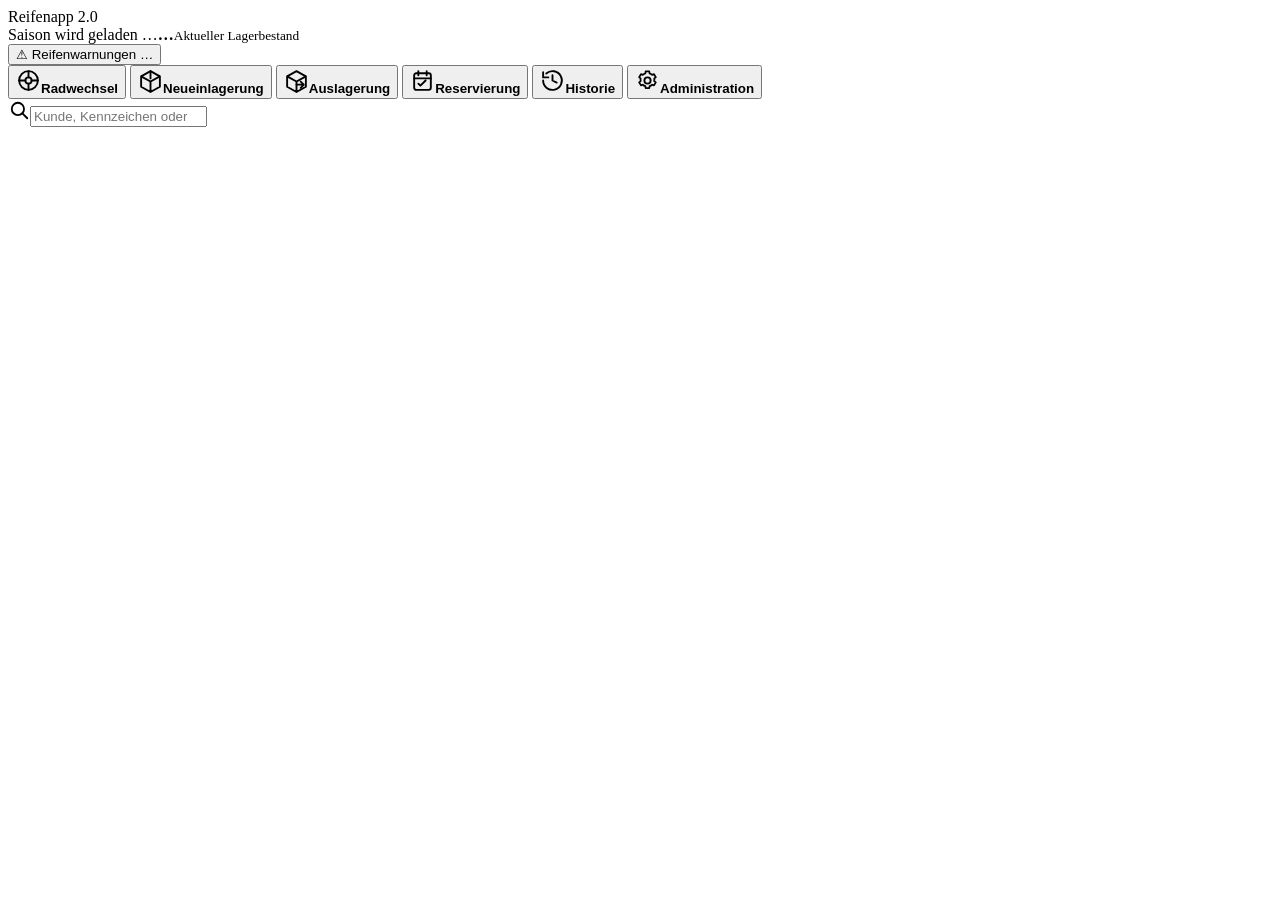
==== web/index.html @ 33b95e30 "Subtly highlight storage place in result card headings" ====
<!DOCTYPE html>
<html lang="de">
<head>
  <meta charset="UTF-8">
  <meta name="viewport" content="width=device-width, initial-scale=1">
  <meta name="theme-color" content="#f3f3f0">
  <title>Reifenapp 2.0 – Startseite</title>
  <link rel="stylesheet" href="/css/app.css?v=place-1">
  <link rel="stylesheet" href="/css/storage.css?v=light-orange-1">
</head>
<body>
<main>
  <header class="top"><span class="brand">Reifenapp <span style="color:var(--accent)">2.0</span></span><div class="header-indicators"><section id="season-status" class="season-status" aria-label="Saisonfortschritt" aria-live="polite"><span id="season-label">Saison wird geladen …</span><strong id="season-count">…</strong><small id="season-details">Aktueller Lagerbestand</small></section><button id="warnings-button" class="warnings-button" type="button" aria-haspopup="dialog" aria-controls="warnings-dialog" aria-label="Reifenwarnungen laden"><span aria-hidden="true">⚠</span> Reifenwarnungen <span id="warnings-count" class="warnings-count">…</span></button></div></header>

  <section aria-label="Vorgänge"><div class="actions">
    <button class="action" data-title="Radwechsel"><span class="iconwrap"><svg width="25" height="25" viewBox="0 0 24 24" fill="none" stroke="currentColor" stroke-width="1.8" stroke-linecap="round"><circle cx="12" cy="12" r="9"/><circle cx="12" cy="12" r="3"/><path d="M12 3v6m9 3h-6m-3 9v-6m-9-3h6"/></svg></span><strong>Radwechsel</strong></button>
    <button class="action" data-title="Neueinlagerung"><span class="iconwrap"><svg width="25" height="25" viewBox="0 0 24 24" fill="none" stroke="currentColor" stroke-width="1.8" stroke-linecap="round" stroke-linejoin="round"><path d="m3 8 9-5 9 5v10l-9 5-9-5zM3 8l9 5 9-5M12 13v10"/><path d="M12 3v7"/></svg></span><strong>Neueinlagerung</strong></button>
    <button class="action" data-title="Auslagerung"><span class="iconwrap"><svg width="25" height="25" viewBox="0 0 24 24" fill="none" stroke="currentColor" stroke-width="1.8" stroke-linecap="round" stroke-linejoin="round"><path d="M3 8 12 3l9 5v10l-9 5-9-5V8m0 0 9 5 9-5M12 13v10"/><path d="m16 13 3 3-3 3m3-3h-7"/></svg></span><strong>Auslagerung</strong></button>
    <button class="action" data-title="Reservierung"><span class="iconwrap"><svg width="25" height="25" viewBox="0 0 24 24" fill="none" stroke="currentColor" stroke-width="1.8" stroke-linecap="round" stroke-linejoin="round"><rect x="4" y="5" width="16" height="16" rx="2"/><path d="M8 3v4m8-4v4M4 10h16m-12 5 2 2 5-5"/></svg></span><strong>Reservierung</strong></button>
    <button class="action" data-title="Historie"><span class="iconwrap"><svg width="25" height="25" viewBox="0 0 24 24" fill="none" stroke="currentColor" stroke-width="1.8" stroke-linecap="round"><path d="M3 12a9 9 0 1 0 3-6.7M3 4v5h5M12 7v5l4 2"/></svg></span><strong>Historie</strong></button>
    <button class="action" data-title="Administration"><span class="iconwrap"><svg width="25" height="25" viewBox="0 0 24 24" fill="none" stroke="currentColor" stroke-width="1.8" stroke-linecap="round" stroke-linejoin="round"><circle cx="12" cy="12" r="3"/><path d="m19.4 15 .1.1 1.5 1.2-1.8 3.1-1.9-.7a8 8 0 0 1-2.5 1.4l-.4 2h-3.6l-.4-2a8 8 0 0 1-2.5-1.4l-1.9.7-1.8-3.1 1.5-1.2a8 8 0 0 1 0-2.8l-1.5-1.2L6 8l1.9.7a8 8 0 0 1 2.5-1.4l.4-2h3.6l.4 2a8 8 0 0 1 2.5 1.4l1.9-.7 1.8 3.1-1.5 1.2a8 8 0 0 1-.1 2.7" transform="translate(0 -1.7) scale(.95)"/></svg></span><strong>Administration</strong></button>
  </div></section>
  <section class="search-panel" aria-label="Schnellsuche"><div class="searchbox"><svg width="22" height="22" viewBox="0 0 24 24" fill="none" stroke="currentColor" stroke-width="2" stroke-linecap="round" aria-hidden="true"><circle cx="10.8" cy="10.8" r="6.7"/><path d="m16 16 5 5"/></svg><input id="search" type="search" autocomplete="off" spellcheck="false" placeholder="Kunde, Kennzeichen oder Lagerplatz suchen …" aria-label="Kunde, Kennzeichen oder Lagerplatz suchen" aria-controls="results"></div><div id="results" class="results" aria-live="polite"><div class="result-head"><span id="count"></span></div><div id="result-list" class="result-list"></div></div></section>
</main>
<dialog id="warnings-dialog" aria-labelledby="warnings-title"><div class="warnings-heading"><h3 id="warnings-title">Reifenverschleiß</h3><button id="warnings-close" type="button" aria-label="Warnungen schließen">×</button></div><p class="warnings-help">Der Zähler zeigt aktuell eingelagerte Radsätze mit Warnung. Historische Messwerte sind über „Alle Vorgänge“ erreichbar.</p><div class="warnings-tools"><button id="warnings-active" type="button" aria-pressed="true">Aktuell eingelagert</button><button id="warnings-all" type="button" aria-pressed="false">Alle Vorgänge inkl. Historie</button><button id="warnings-reload" type="button">Aktualisieren</button></div><p id="warnings-status" role="status" aria-live="polite"></p><div id="warnings-list" class="result-list" aria-busy="false"></div></dialog>
<p id="storage-confirmation" role="status" hidden></p>
<dialog id="storage-dialog" aria-labelledby="storage-title">
<div class="storage-heading"><button type="button" id="storage-back" class="storage-nav" aria-label="Zurück zur Startseite">←</button><h3 id="storage-title">Neueinlagerung</h3><button type="button" id="storage-x" class="storage-nav" aria-label="Formular schließen">×</button></div>
<p id="storage-help">Pflichtfelder sind mit * markiert. Testdaten bitte ausdrücklich als fiktiv kennzeichnen.</p>
<form id="storage-form" autocomplete="off" novalidate>
<fieldset><legend>Lagerplatz und Kunde</legend><div class="fields">
<label>Lagerbereich *<select name="area" required></select></label>
<label>Lagerplatznummer *<input name="number" type="number" required step="1" aria-describedby="place-check"><span id="place-check" class="place-check" role="status"></span><button type="button" id="place-recheck" class="secondary">Erneut prüfen</button></label>
<div class="customer-picker"><label>Kundenname *<input name="name" required maxlength="200" role="combobox" aria-autocomplete="list" aria-expanded="false" aria-controls="customer-names" aria-describedby="customer-hint" autocomplete="off"></label><div id="customer-names" role="listbox" aria-label="Vorhandene Kunden" hidden></div><span id="customer-hint" class="hint" role="status">Vorhandenen Namen auswählen oder neuen eingeben.</span></div>
<div class="plate-fields"><label>Landkreiskürzel *<select name="plate_district" required></select></label><label>Kennzeichen-Buchstaben *<input name="plate_letters" required maxlength="2" pattern="[A-Za-z]{1,2}" placeholder="AB" autocapitalize="characters"></label><label>Kennzeichen-Nummer *<input name="plate_number" required maxlength="5" pattern="[1-9][0-9]{0,3}[EeHh]?" placeholder="123 (ggf. E/H)" autocapitalize="characters"></label></div>
<label>Fahrzeugmarke *<select name="brand" required></select></label>
<label>Modell *<input name="model" required maxlength="100"></label>
<label>Reifenart *<select name="tire_type" required></select></label>
<label>Felgenart *<select name="rim_type" required></select></label>
</div></fieldset>
<fieldset><legend>Vorderachse *</legend><div class="fields"><label>Breite (mm)<select name="front.width" data-options="width" required></select></label><label>Querschnitt (%)<select name="front.ratio" data-options="ratio" required></select></label><label>Zoll<select name="front.inches" data-options="inches" required></select></label><label>Traglastindex<select name="front.load" data-options="load" required></select></label><label>Geschwindigkeitsindex<select name="front.speed" data-options="speed" required></select></label><label>Profiltiefe (mm)<select name="front_depth" data-options="depth" required></select></label></div></fieldset><fieldset><legend>Hinterachse *</legend><button type="button" id="copy-front" class="secondary">Reifendaten der Vorderachse übernehmen</button><p class="hint">Die Profiltiefe der Hinterachse bitte gesondert eingeben.</p><div class="fields"><label>Breite (mm)<select name="rear.width" data-options="width" required></select></label><label>Querschnitt (%)<select name="rear.ratio" data-options="ratio" required></select></label><label>Zoll<select name="rear.inches" data-options="inches" required></select></label><label>Traglastindex<select name="rear.load" data-options="load" required></select></label><label>Geschwindigkeitsindex<select name="rear.speed" data-options="speed" required></select></label><label>Profiltiefe (mm)<select name="rear_depth" data-options="depth" required></select></label></div></fieldset><fieldset><legend>Zubehör (optional)</legend><div class="fields"><label class="check"><input type="checkbox" name="hubcaps.present">Radkappen vorhanden</label><label>Aufbewahrungsort Radkappen<input name="hubcaps.location" maxlength="200" disabled></label><label class="check"><input type="checkbox" name="bolts.present">Radschrauben vorhanden</label><label>Aufbewahrungsort Radschrauben<input name="bolts.location" maxlength="200" disabled></label><label class="check"><input type="checkbox" name="lock.present">Felgenschloss vorhanden</label><label>Aufbewahrungsort Felgenschloss<input name="lock.location" maxlength="200" disabled></label></div></fieldset>
<fieldset><legend>Weitere Angaben (optional)</legend><div class="fields">
<label>Monteur<input name="mechanic" maxlength="100"></label>
<label>Bemerkungen<textarea name="notes" maxlength="2000" rows="3"></textarea></label>
</div></fieldset>
<p id="storage-status" role="status" tabindex="-1"></p>
<div class="form-actions"><button type="submit" id="storage-save">Einlagerung speichern</button><button type="button" id="storage-close" class="secondary">Schließen</button></div>
</form></dialog>
<dialog id="release-dialog" aria-labelledby="release-title">
<div class="release-heading"><button type="button" id="release-back" aria-label="Zurück zur Startseite">←</button><h3 id="release-title">Auslagerung</h3><button type="button" id="release-x" aria-label="Formular schließen">×</button></div>
<p>Lagerplatz auswählen, Kunde und Kennzeichen prüfen und Auslagerung bestätigen.</p>
<form id="release-form" autocomplete="off" novalidate>
<fieldset><legend>Lagerplatz</legend><div class="release-fields">
<label>Lagerbereich *<select name="area" required></select></label>
<label>Lagerplatznummer *<input name="number" type="number" step="1" required></label>
</div><button id="release-check" type="button" class="secondary">Erneut prüfen</button></fieldset>
<p id="release-status" role="status" tabindex="-1"></p>
<div id="release-details" class="result" hidden><div><strong id="release-name"></strong><small id="release-vehicle"></small></div><span id="release-place" class="place"></span></div>
<label class="release-confirm"><input name="confirmed" type="checkbox" disabled> Ich bestätige die Auslagerung des angezeigten Radsatzes.</label>
<div class="release-actions"><button type="submit" id="release-save" disabled>Auslagerung bestätigen</button><button type="button" id="release-close" class="secondary">Schließen</button></div>
</form></dialog>
<script src="/js/receipts.js" defer></script>
<script src="/js/release.js?v=warnings-1" defer></script>
<script src="/js/storage.js?v=wheel-swap-1" defer></script>
<script src="/js/search-card.js?v=place-1" defer></script>
<script src="/js/app.js?v=history-1" defer></script>
<script src="/js/warnings.js?v=warnings-1" defer></script>
<script src="/js/season.js?v=season-1" defer></script>
</body>
</html>
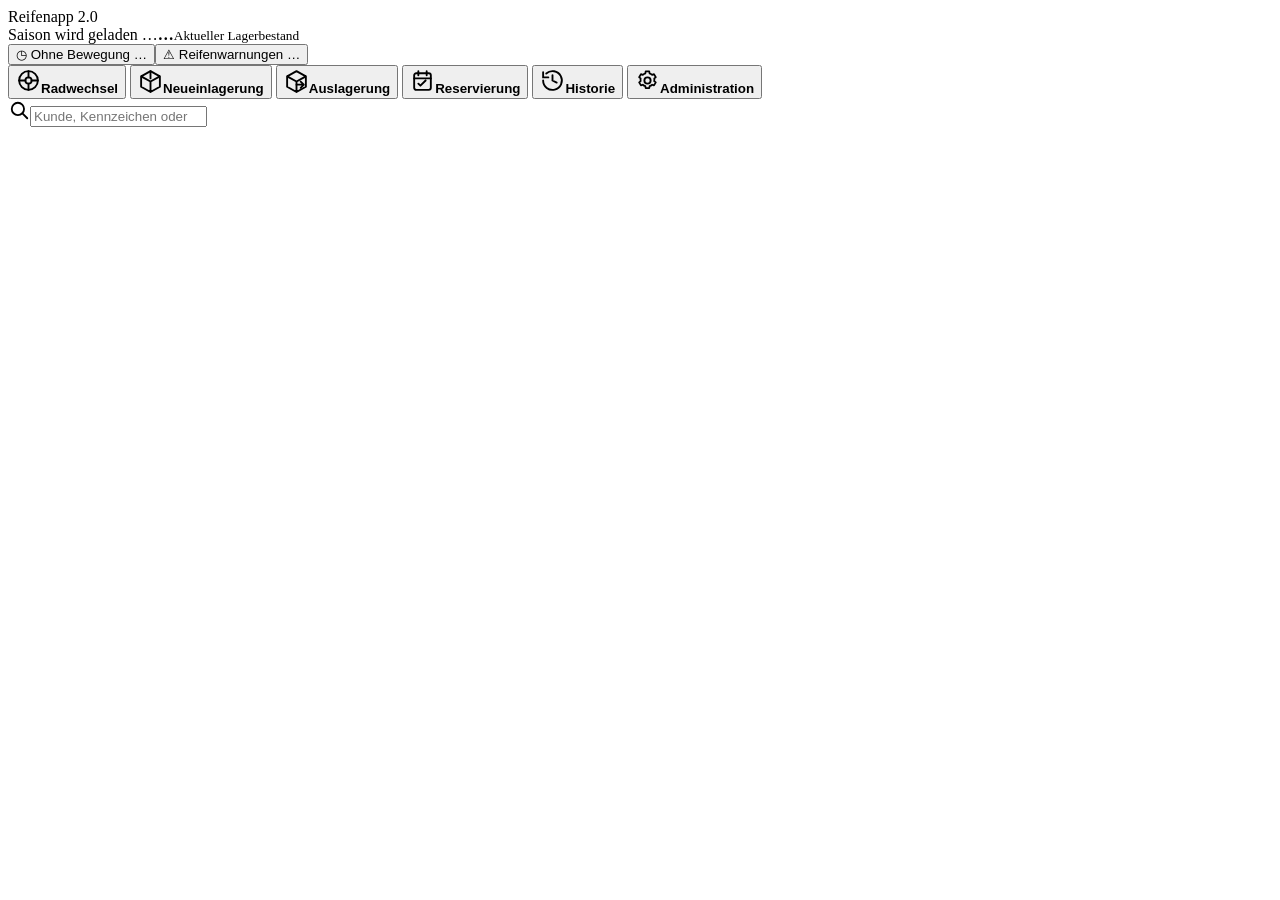
==== commit dfd1360d: "Show inactivity notices on homepage and add admin threshold setting" ====
--- a/web/index.html
+++ b/web/index.html
@@ -5,12 +5,12 @@
   <meta name="viewport" content="width=device-width, initial-scale=1">
   <meta name="theme-color" content="#f3f3f0">
   <title>Reifenapp 2.0 – Startseite</title>
-  <link rel="stylesheet" href="/css/app.css?v=place-1">
+  <link rel="stylesheet" href="/css/app.css?v=inactivity-1">
   <link rel="stylesheet" href="/css/storage.css?v=light-orange-1">
 </head>
 <body>
 <main>
-  <header class="top"><span class="brand">Reifenapp <span style="color:var(--accent)">2.0</span></span><div class="header-indicators"><section id="season-status" class="season-status" aria-label="Saisonfortschritt" aria-live="polite"><span id="season-label">Saison wird geladen …</span><strong id="season-count">…</strong><small id="season-details">Aktueller Lagerbestand</small></section><button id="warnings-button" class="warnings-button" type="button" aria-haspopup="dialog" aria-controls="warnings-dialog" aria-label="Reifenwarnungen laden"><span aria-hidden="true">⚠</span> Reifenwarnungen <span id="warnings-count" class="warnings-count">…</span></button></div></header>
+  <header class="top"><span class="brand">Reifenapp <span style="color:var(--accent)">2.0</span></span><div class="header-indicators"><section id="season-status" class="season-status" aria-label="Saisonfortschritt" aria-live="polite"><span id="season-label">Saison wird geladen …</span><strong id="season-count">…</strong><small id="season-details">Aktueller Lagerbestand</small></section><button id="inactivity-button" class="warnings-button inactivity-button" type="button" aria-haspopup="dialog" aria-controls="inactivity-dialog" aria-label="Lager ohne Bewegung laden"><span aria-hidden="true">◷</span> Ohne Bewegung <span id="inactivity-count" class="warnings-count">…</span></button><button id="warnings-button" class="warnings-button" type="button" aria-haspopup="dialog" aria-controls="warnings-dialog" aria-label="Reifenwarnungen laden"><span aria-hidden="true">⚠</span> Reifenwarnungen <span id="warnings-count" class="warnings-count">…</span></button></div></header>
 
   <section aria-label="Vorgänge"><div class="actions">
     <button class="action" data-title="Radwechsel"><span class="iconwrap"><svg width="25" height="25" viewBox="0 0 24 24" fill="none" stroke="currentColor" stroke-width="1.8" stroke-linecap="round"><circle cx="12" cy="12" r="9"/><circle cx="12" cy="12" r="3"/><path d="M12 3v6m9 3h-6m-3 9v-6m-9-3h6"/></svg></span><strong>Radwechsel</strong></button>
@@ -22,6 +22,7 @@
   </div></section>
   <section class="search-panel" aria-label="Schnellsuche"><div class="searchbox"><svg width="22" height="22" viewBox="0 0 24 24" fill="none" stroke="currentColor" stroke-width="2" stroke-linecap="round" aria-hidden="true"><circle cx="10.8" cy="10.8" r="6.7"/><path d="m16 16 5 5"/></svg><input id="search" type="search" autocomplete="off" spellcheck="false" placeholder="Kunde, Kennzeichen oder Lagerplatz suchen …" aria-label="Kunde, Kennzeichen oder Lagerplatz suchen" aria-controls="results"></div><div id="results" class="results" aria-live="polite"><div class="result-head"><span id="count"></span></div><div id="result-list" class="result-list"></div></div></section>
 </main>
+<dialog id="inactivity-dialog" aria-labelledby="inactivity-title"><div class="warnings-heading"><h3 id="inactivity-title">Lagerplätze ohne Bewegung</h3><button id="inactivity-close" type="button" aria-label="Lagerhinweise schließen">×</button></div><p class="warnings-help">Aktuell belegte Plätze ohne erfasste Einlagerung oder Radwechsel innerhalb der eingestellten Frist. Reservierungen und CSV-Archivdaten zählen nicht als Bewegung. Die Frist lässt sich unter Administration → Lagerplätze ändern.</p><div class="warnings-tools"><button id="inactivity-reload" type="button">Aktualisieren</button></div><p id="inactivity-status" role="status" aria-live="polite"></p><div id="inactivity-list" class="result-list" aria-busy="false"></div></dialog>
 <dialog id="warnings-dialog" aria-labelledby="warnings-title"><div class="warnings-heading"><h3 id="warnings-title">Reifenverschleiß</h3><button id="warnings-close" type="button" aria-label="Warnungen schließen">×</button></div><p class="warnings-help">Der Zähler zeigt aktuell eingelagerte Radsätze mit Warnung. Historische Messwerte sind über „Alle Vorgänge“ erreichbar.</p><div class="warnings-tools"><button id="warnings-active" type="button" aria-pressed="true">Aktuell eingelagert</button><button id="warnings-all" type="button" aria-pressed="false">Alle Vorgänge inkl. Historie</button><button id="warnings-reload" type="button">Aktualisieren</button></div><p id="warnings-status" role="status" aria-live="polite"></p><div id="warnings-list" class="result-list" aria-busy="false"></div></dialog>
 <p id="storage-confirmation" role="status" hidden></p>
 <dialog id="storage-dialog" aria-labelledby="storage-title">
@@ -40,7 +41,6 @@
 </div></fieldset>
 <fieldset><legend>Vorderachse *</legend><div class="fields"><label>Breite (mm)<select name="front.width" data-options="width" required></select></label><label>Querschnitt (%)<select name="front.ratio" data-options="ratio" required></select></label><label>Zoll<select name="front.inches" data-options="inches" required></select></label><label>Traglastindex<select name="front.load" data-options="load" required></select></label><label>Geschwindigkeitsindex<select name="front.speed" data-options="speed" required></select></label><label>Profiltiefe (mm)<select name="front_depth" data-options="depth" required></select></label></div></fieldset><fieldset><legend>Hinterachse *</legend><button type="button" id="copy-front" class="secondary">Reifendaten der Vorderachse übernehmen</button><p class="hint">Die Profiltiefe der Hinterachse bitte gesondert eingeben.</p><div class="fields"><label>Breite (mm)<select name="rear.width" data-options="width" required></select></label><label>Querschnitt (%)<select name="rear.ratio" data-options="ratio" required></select></label><label>Zoll<select name="rear.inches" data-options="inches" required></select></label><label>Traglastindex<select name="rear.load" data-options="load" required></select></label><label>Geschwindigkeitsindex<select name="rear.speed" data-options="speed" required></select></label><label>Profiltiefe (mm)<select name="rear_depth" data-options="depth" required></select></label></div></fieldset><fieldset><legend>Zubehör (optional)</legend><div class="fields"><label class="check"><input type="checkbox" name="hubcaps.present">Radkappen vorhanden</label><label>Aufbewahrungsort Radkappen<input name="hubcaps.location" maxlength="200" disabled></label><label class="check"><input type="checkbox" name="bolts.present">Radschrauben vorhanden</label><label>Aufbewahrungsort Radschrauben<input name="bolts.location" maxlength="200" disabled></label><label class="check"><input type="checkbox" name="lock.present">Felgenschloss vorhanden</label><label>Aufbewahrungsort Felgenschloss<input name="lock.location" maxlength="200" disabled></label></div></fieldset>
 <fieldset><legend>Weitere Angaben (optional)</legend><div class="fields">
-<label>Monteur<input name="mechanic" maxlength="100"></label>
 <label>Bemerkungen<textarea name="notes" maxlength="2000" rows="3"></textarea></label>
 </div></fieldset>
 <p id="storage-status" role="status" tabindex="-1"></p>
@@ -61,10 +61,11 @@
 </form></dialog>
 <script src="/js/receipts.js" defer></script>
 <script src="/js/release.js?v=warnings-1" defer></script>
-<script src="/js/storage.js?v=wheel-swap-1" defer></script>
+<script src="/js/storage.js?v=no-mechanic-wheel-swap-1" defer></script>
 <script src="/js/search-card.js?v=place-1" defer></script>
 <script src="/js/app.js?v=history-1" defer></script>
 <script src="/js/warnings.js?v=warnings-1" defer></script>
+<script src="/js/inactivity.js?v=1" defer></script>
 <script src="/js/season.js?v=season-1" defer></script>
 </body>
 </html>
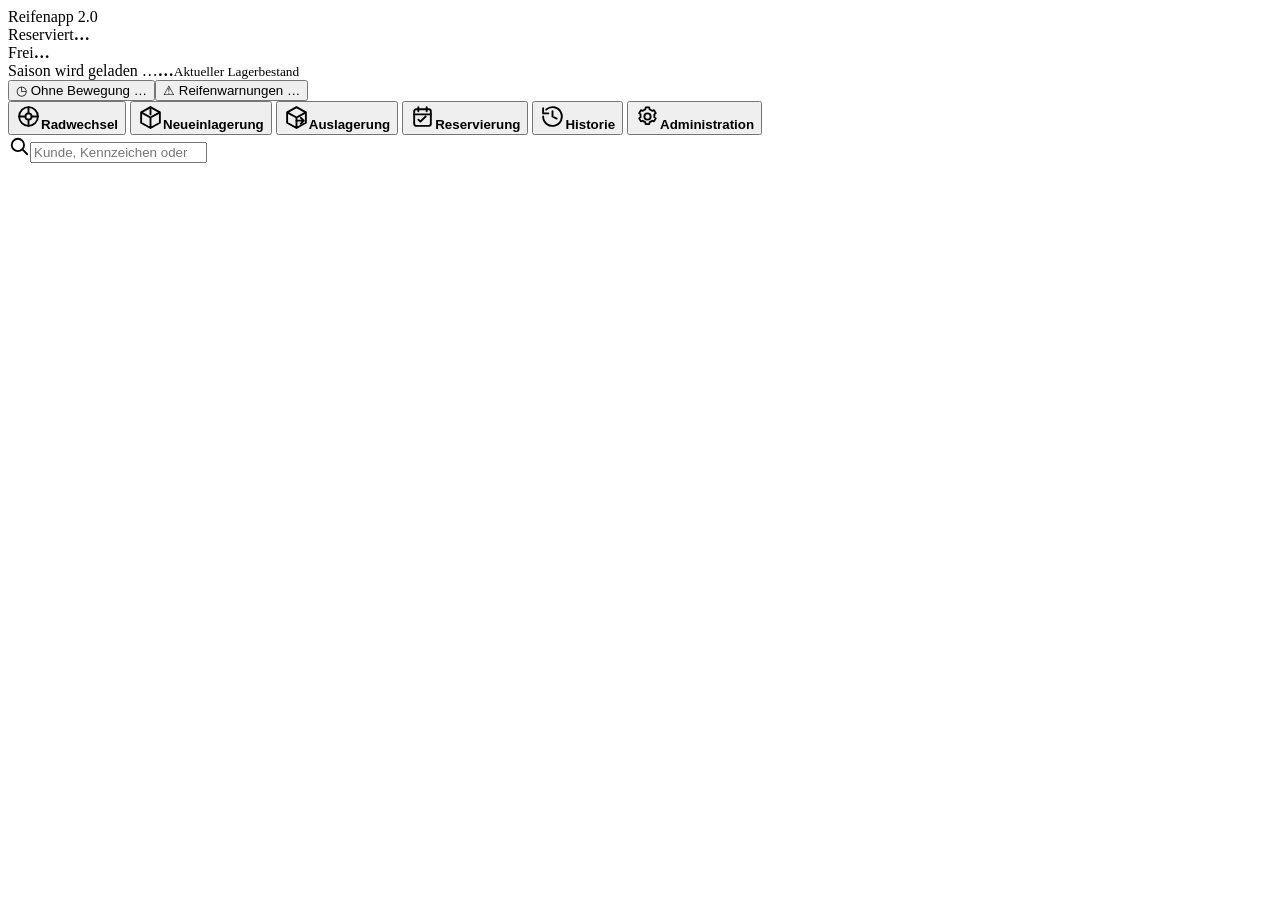
==== commit 0af08370: "Show reserved and free place counters on homepage" ====
--- a/web/index.html
+++ b/web/index.html
@@ -5,12 +5,12 @@
   <meta name="viewport" content="width=device-width, initial-scale=1">
   <meta name="theme-color" content="#f3f3f0">
   <title>Reifenapp 2.0 – Startseite</title>
-  <link rel="stylesheet" href="/css/app.css?v=inactivity-1">
+  <link rel="stylesheet" href="/css/app.css?v=capacity-1">
   <link rel="stylesheet" href="/css/storage.css?v=light-orange-1">
 </head>
 <body>
 <main>
-  <header class="top"><span class="brand">Reifenapp <span style="color:var(--accent)">2.0</span></span><div class="header-indicators"><section id="season-status" class="season-status" aria-label="Saisonfortschritt" aria-live="polite"><span id="season-label">Saison wird geladen …</span><strong id="season-count">…</strong><small id="season-details">Aktueller Lagerbestand</small></section><button id="inactivity-button" class="warnings-button inactivity-button" type="button" aria-haspopup="dialog" aria-controls="inactivity-dialog" aria-label="Lager ohne Bewegung laden"><span aria-hidden="true">◷</span> Ohne Bewegung <span id="inactivity-count" class="warnings-count">…</span></button><button id="warnings-button" class="warnings-button" type="button" aria-haspopup="dialog" aria-controls="warnings-dialog" aria-label="Reifenwarnungen laden"><span aria-hidden="true">⚠</span> Reifenwarnungen <span id="warnings-count" class="warnings-count">…</span></button></div></header>
+  <header class="top"><span class="brand">Reifenapp <span style="color:var(--accent)">2.0</span></span><div class="header-indicators"><section id="capacity-status" class="capacity-status" aria-label="Lagerplatzübersicht" aria-live="polite"><div><span>Reserviert</span><strong id="capacity-reserved">…</strong></div><div><span>Frei</span><strong id="capacity-free">…</strong></div></section><section id="season-status" class="season-status" aria-label="Saisonfortschritt" aria-live="polite"><span id="season-label">Saison wird geladen …</span><strong id="season-count">…</strong><small id="season-details">Aktueller Lagerbestand</small></section><button id="inactivity-button" class="warnings-button inactivity-button" type="button" aria-haspopup="dialog" aria-controls="inactivity-dialog" aria-label="Lager ohne Bewegung laden"><span aria-hidden="true">◷</span> Ohne Bewegung <span id="inactivity-count" class="warnings-count">…</span></button><button id="warnings-button" class="warnings-button" type="button" aria-haspopup="dialog" aria-controls="warnings-dialog" aria-label="Reifenwarnungen laden"><span aria-hidden="true">⚠</span> Reifenwarnungen <span id="warnings-count" class="warnings-count">…</span></button></div></header>
 
   <section aria-label="Vorgänge"><div class="actions">
     <button class="action" data-title="Radwechsel"><span class="iconwrap"><svg width="25" height="25" viewBox="0 0 24 24" fill="none" stroke="currentColor" stroke-width="1.8" stroke-linecap="round"><circle cx="12" cy="12" r="9"/><circle cx="12" cy="12" r="3"/><path d="M12 3v6m9 3h-6m-3 9v-6m-9-3h6"/></svg></span><strong>Radwechsel</strong></button>
@@ -66,6 +66,7 @@
 <script src="/js/app.js?v=history-1" defer></script>
 <script src="/js/warnings.js?v=warnings-1" defer></script>
 <script src="/js/inactivity.js?v=1" defer></script>
+<script src="/js/capacity.js?v=1" defer></script>
 <script src="/js/season.js?v=season-1" defer></script>
 </body>
 </html>
